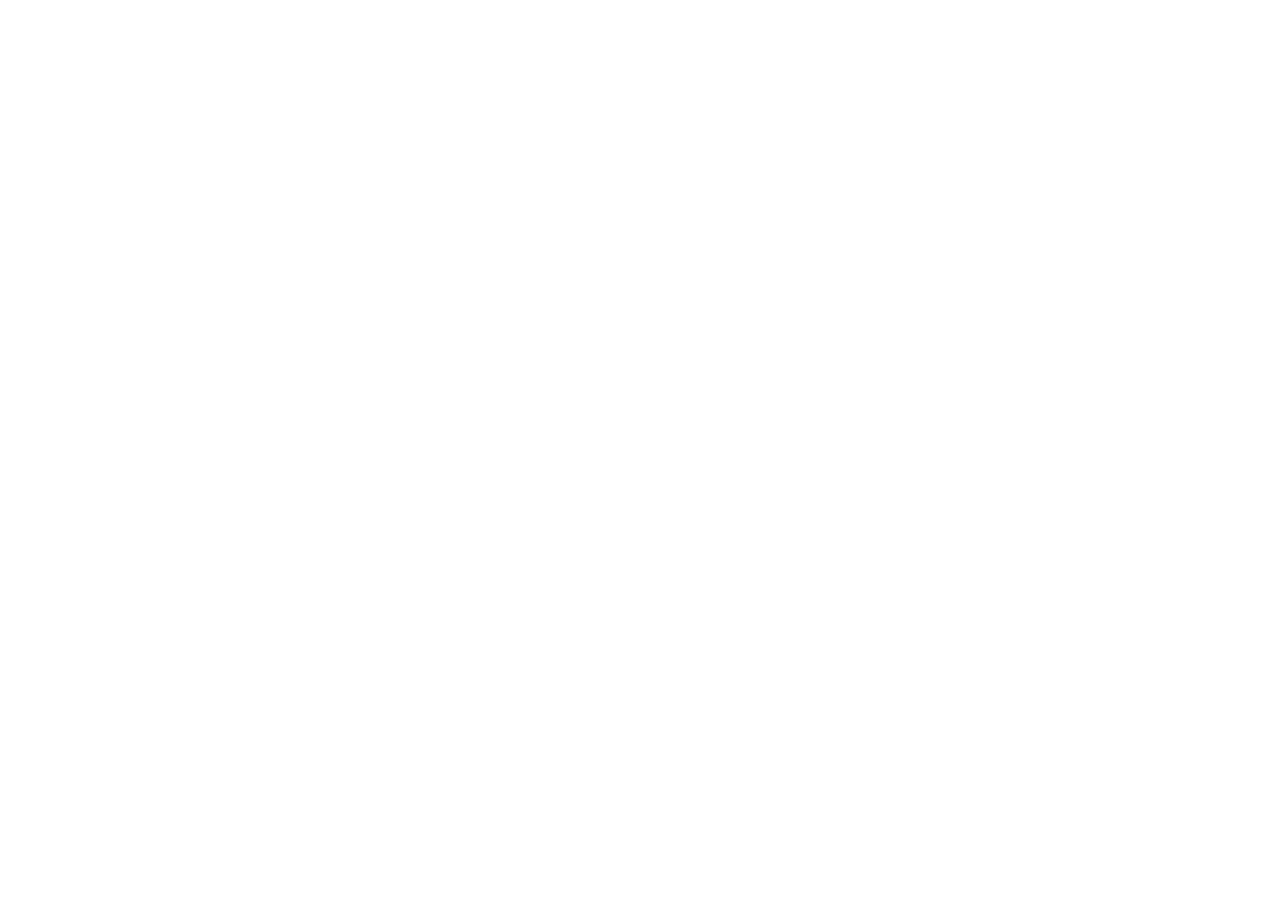
==== contactanos.html @ bf313d11 "Initial commit" ====
<!DOCTYPE html>
<html lang="es">
<head>
  <meta charset="UTF-8">
  <meta name="viewport" content="width=device-width, initial-scale=1.0">
  <title>Contáctanos</title>
  <link rel="stylesheet" href="style_contactanos.css">
</head>
<body>
  <div className="container">
    <header>

    </header>
    <main>

    </main>
    <footer>

    </footer>
  </div>
</body>
</html>
---- style_contactanos.css ----
.container {
  display: grid;
  min-height: 100dvh;
  grid-template-rows: 
    auto 1fr auto;
}
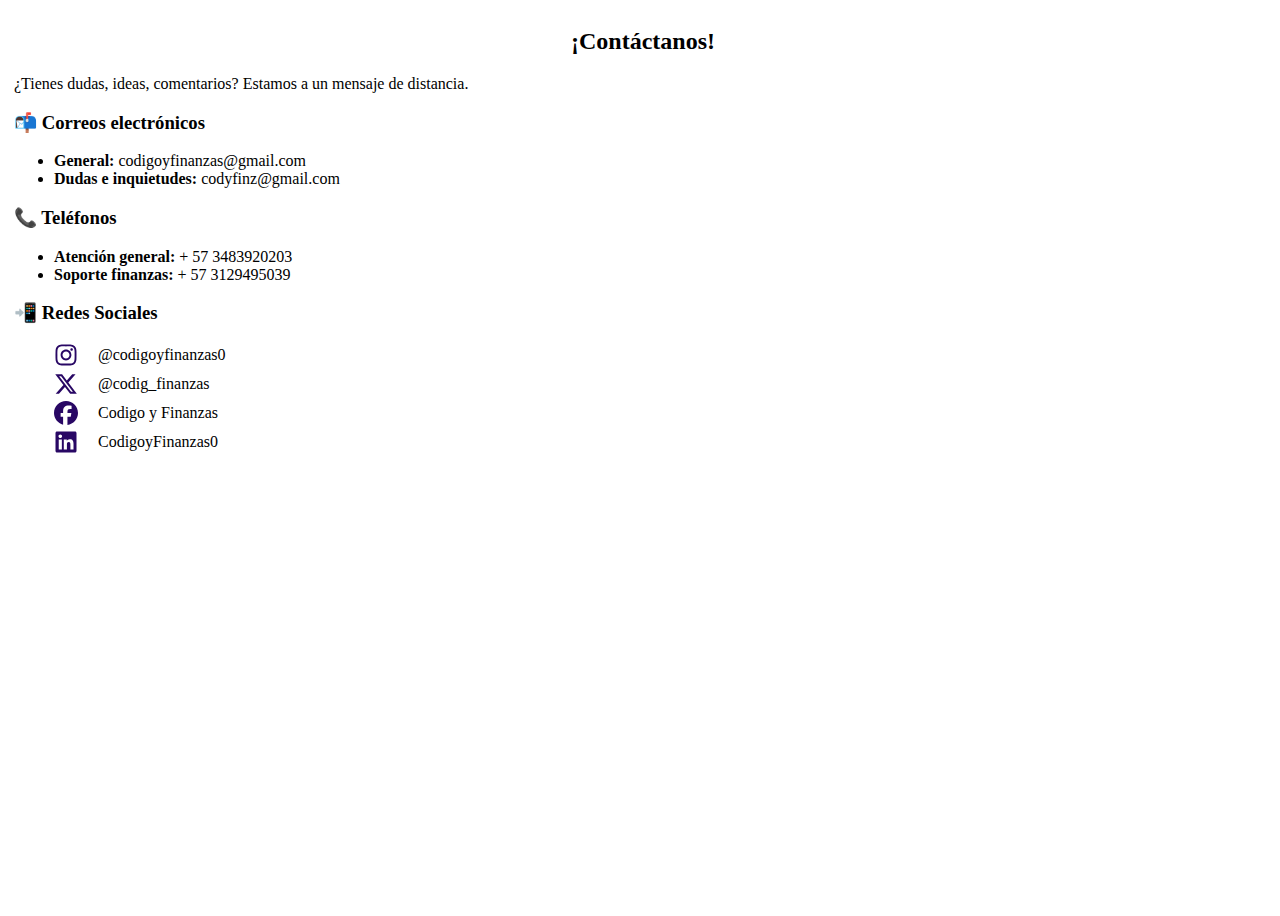
==== commit 4c40ffde: "mis paginas" ====
--- a/contactanos.html
+++ b/contactanos.html
@@ -7,11 +7,36 @@
   <link rel="stylesheet" href="style_contactanos.css">
 </head>
 <body>
-  <div className="container">
+  <div class="container">
     <header>
 
     </header>
     <main>
+      <h2>¡Contáctanos!</h2>
+      <p>¿Tienes dudas, ideas, comentarios? Estamos a un mensaje de distancia.</p>
+
+      <h3>📬 Correos electrónicos</h3>
+      <ul>
+        <li><strong>General: </strong>codigoyfinanzas@gmail.com</li>
+        <li><strong>Dudas e inquietudes: </strong>codyfinz@gmail.com</li>
+      </ul>
+
+      
+      <h3>📞 Teléfonos</h3>
+      <ul>
+        <li><strong>Atención general: </strong> + 57 3483920203</li>
+        <li><strong>Soporte finanzas: </strong> + 57 3129495039</li>
+      </ul>
+
+      <h3>📲 Redes Sociales</h3>
+      <ul class="redes-list">
+        <li><svg xmlns="http://www.w3.org/2000/svg" viewBox="0 0 448 512"class="icono"><path d="M224.1 141c-63.6 0-114.9 51.3-114.9 114.9s51.3 114.9 114.9 114.9S339 319.5 339 255.9 287.7 141 224.1 141zm0 189.6c-41.1 0-74.7-33.5-74.7-74.7s33.5-74.7 74.7-74.7 74.7 33.5 74.7 74.7-33.6 74.7-74.7 74.7zm146.4-194.3c0 14.9-12 26.8-26.8 26.8-14.9 0-26.8-12-26.8-26.8s12-26.8 26.8-26.8 26.8 12 26.8 26.8zm76.1 27.2c-1.7-35.9-9.9-67.7-36.2-93.9-26.2-26.2-58-34.4-93.9-36.2-37-2.1-147.9-2.1-184.9 0-35.8 1.7-67.6 9.9-93.9 36.1s-34.4 58-36.2 93.9c-2.1 37-2.1 147.9 0 184.9 1.7 35.9 9.9 67.7 36.2 93.9s58 34.4 93.9 36.2c37 2.1 147.9 2.1 184.9 0 35.9-1.7 67.7-9.9 93.9-36.2 26.2-26.2 34.4-58 36.2-93.9 2.1-37 2.1-147.8 0-184.8zM398.8 388c-7.8 19.6-22.9 34.7-42.6 42.6-29.5 11.7-99.5 9-132.1 9s-102.7 2.6-132.1-9c-19.6-7.8-34.7-22.9-42.6-42.6-11.7-29.5-9-99.5-9-132.1s-2.6-102.7 9-132.1c7.8-19.6 22.9-34.7 42.6-42.6 29.5-11.7 99.5-9 132.1-9s102.7-2.6 132.1 9c19.6 7.8 34.7 22.9 42.6 42.6 11.7 29.5 9 99.5 9 132.1s2.7 102.7-9 132.1z"/></svg> @codigoyfinanzas0</li>
+        <li><svg xmlns="http://www.w3.org/2000/svg" viewBox="0 0 512 512"class="icono"><path d="M389.2 48h70.6L305.6 224.2 487 464H345L233.7 318.6 106.5 464H35.8L200.7 275.5 26.8 48H172.4L272.9 180.9 389.2 48zM364.4 421.8h39.1L151.1 88h-42L364.4 421.8z"/></svg>@codig_finanzas </li>
+        <li><svg xmlns="http://www.w3.org/2000/svg" viewBox="0 0 512 512"class="icono"><path d="M512 256C512 114.6 397.4 0 256 0S0 114.6 0 256C0 376 82.7 476.8 194.2 504.5V334.2H141.4V256h52.8V222.3c0-87.1 39.4-127.5 125-127.5c16.2 0 44.2 3.2 55.7 6.4V172c-6-.6-16.5-1-29.6-1c-42 0-58.2 15.9-58.2 57.2V256h83.6l-14.4 78.2H287V510.1C413.8 494.8 512 386.9 512 256h0z"/></svg>Codigo y Finanzas </li>
+        <li><svg xmlns="http://www.w3.org/2000/svg" viewBox="0 0 448 512"class="icono"><path d="M416 32H31.9C14.3 32 0 46.5 0 64.3v383.4C0 465.5 14.3 480 31.9 480H416c17.6 0 32-14.5 32-32.3V64.3c0-17.8-14.4-32.3-32-32.3zM135.4 416H69V202.2h66.5V416zm-33.2-243c-21.3 0-38.5-17.3-38.5-38.5S80.9 96 102.2 96c21.2 0 38.5 17.3 38.5 38.5 0 21.3-17.2 38.5-38.5 38.5zm282.1 243h-66.4V312c0-24.8-.5-56.7-34.5-56.7-34.6 0-39.9 27-39.9 54.9V416h-66.4V202.2h63.7v29.2h.9c8.9-16.8 30.6-34.5 62.9-34.5 67.2 0 79.7 44.3 79.7 101.9V416z"/></svg>CodigoyFinanzas0</li>
+        
+      </ul>
+
 
     </main>
     <footer>
--- a/style_contactanos.css
+++ b/style_contactanos.css
@@ -3,4 +3,29 @@
   min-height: 100dvh;
   grid-template-rows: 
     auto 1fr auto;
-} +} 
+
+main{
+  margin-left: 6px;
+}
+
+h2{
+  text-align: center;
+}
+
+.redes-list li {
+  display: flex;
+  align-items: center;
+  margin-bottom: 5px;
+  
+   
+}
+.icono {
+  width: 24px;
+  height: 24px;
+  fill: rgb(40, 7, 100);
+  margin-right: 20px;
+}
+
+
+
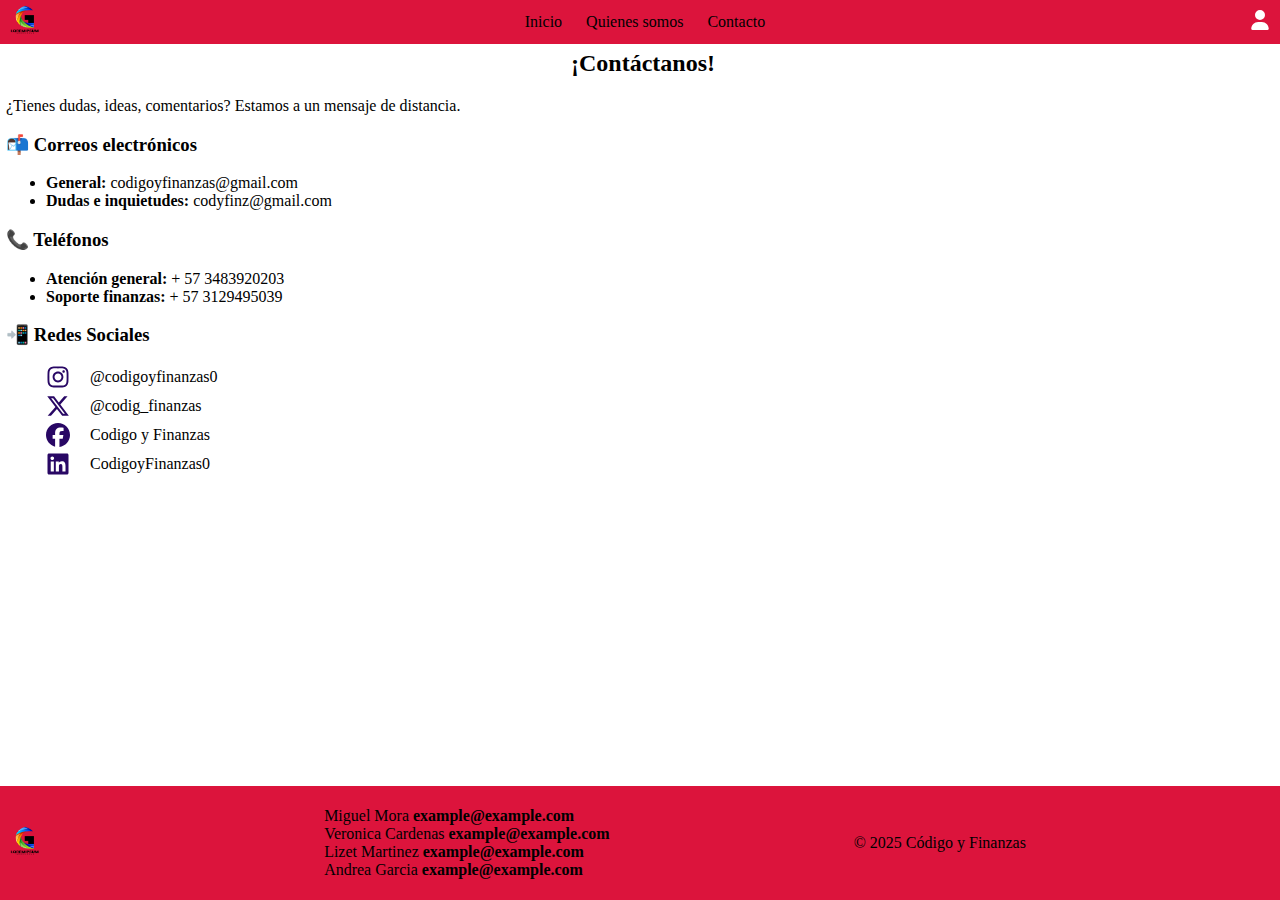
==== commit ac076b20: "nuevo cambio" ====
--- a/contactanos.html
+++ b/contactanos.html
@@ -5,11 +5,27 @@
   <meta name="viewport" content="width=device-width, initial-scale=1.0">
   <title>Contáctanos</title>
   <link rel="stylesheet" href="style_contactanos.css">
+  <link rel="stylesheet" href="style_nav.css">
+  <link rel="stylesheet" href="style_footer.css">
 </head>
 <body>
   <div class="container">
     <header>
-
+      <nav>
+        <section>
+          <figure>
+            <img src="img/Logo.png" alt="Logo Blog" class="logo">
+          </figure>
+        </section>
+        <section>
+          <a href="index.html" class="link">Inicio</a>
+          <a href="quienes_somos.html" class="link">Quienes somos</a>
+          <a href="contactanos.html" class="link">Contacto</a>
+        </section>
+        <section>
+          <svg class="icon-user" xmlns="http://www.w3.org/2000/svg" viewBox="0 0 448 512"><!--!Font Awesome Free 6.7.2 by @fontawesome - https://fontawesome.com License - https://fontawesome.com/license/free Copyright 2025 Fonticons, Inc.--><path d="M224 256A128 128 0 1 0 224 0a128 128 0 1 0 0 256zm-45.7 48C79.8 304 0 383.8 0 482.3C0 498.7 13.3 512 29.7 512l388.6 0c16.4 0 29.7-13.3 29.7-29.7C448 383.8 368.2 304 269.7 304l-91.4 0z"/></svg>
+        </section>
+      </nav>
     </header>
     <main>
       <h2>¡Contáctanos!</h2>
@@ -40,7 +56,22 @@
 
     </main>
     <footer>
-
+      <section>
+        <figure>
+          <img src="img/Logo.png" alt="Logo Blog" class="logo">
+        </figure>
+      </section>
+      <section>
+        <ul>
+          <li>Miguel Mora <strong>example@example.com</strong></li>
+          <li>Veronica Cardenas <strong>example@example.com</strong></li>
+          <li>Lizet Martinez <strong>example@example.com</strong></li>
+          <li>Andrea Garcia <strong>example@example.com</strong></li>
+        </ul>
+      </section>
+      <p>&copy; 2025 Código y Finanzas</p>
+      <section>
+      </section>
     </footer>
   </div>
 </body>
--- a/style_nav.css
+++ b/style_nav.css
@@ -0,0 +1,61 @@
+body{
+  margin: 0;
+  padding: 0;
+}
+
+.container {
+  display: grid;
+  min-height: 100dvh;
+  grid-template-rows: 
+    auto 1fr auto;
+} 
+
+nav {
+  width: 100vw;
+  display: flex;
+  position: fixed;
+  top: 0;
+  left: 0;
+  justify-content: space-between;
+  align-items: center;
+  background-color: crimson;
+  padding: 5px 10px;
+  z-index: 1000;
+}
+
+nav section figure {
+  margin: 0;
+  padding: 0;
+}
+
+.logo{
+  width: 30px;
+  height: 30px;
+}
+
+.icon-user {
+  width: 20px;
+  height: 20px;
+  fill: white;
+  cursor: pointer;
+  margin-right: 20px;
+}
+
+.icon-user:hover {
+  fill: rgb(94, 94, 94);
+}
+
+.link {
+  text-decoration: none;
+  color: black;
+  margin: 0 10px;
+}
+
+.link:hover{
+  text-decoration: none;
+  color: rgb(94, 94, 94);
+}
+
+main {
+  margin-top: 30px;
+}
--- a/style_footer.css
+++ b/style_footer.css
@@ -0,0 +1,23 @@
+.container {
+  display: grid;
+  min-height: 100dvh;
+  grid-template-rows: 
+    auto 1fr auto;
+} 
+
+footer {
+  display: flex;
+  justify-content: space-between;
+  align-items: center;
+  background-color: crimson;
+  padding: 5px 10px;
+}
+
+footer section figure {
+  margin: 0;
+  padding: 0;
+}
+
+footer section ul {
+  list-style-type: none;
+}
